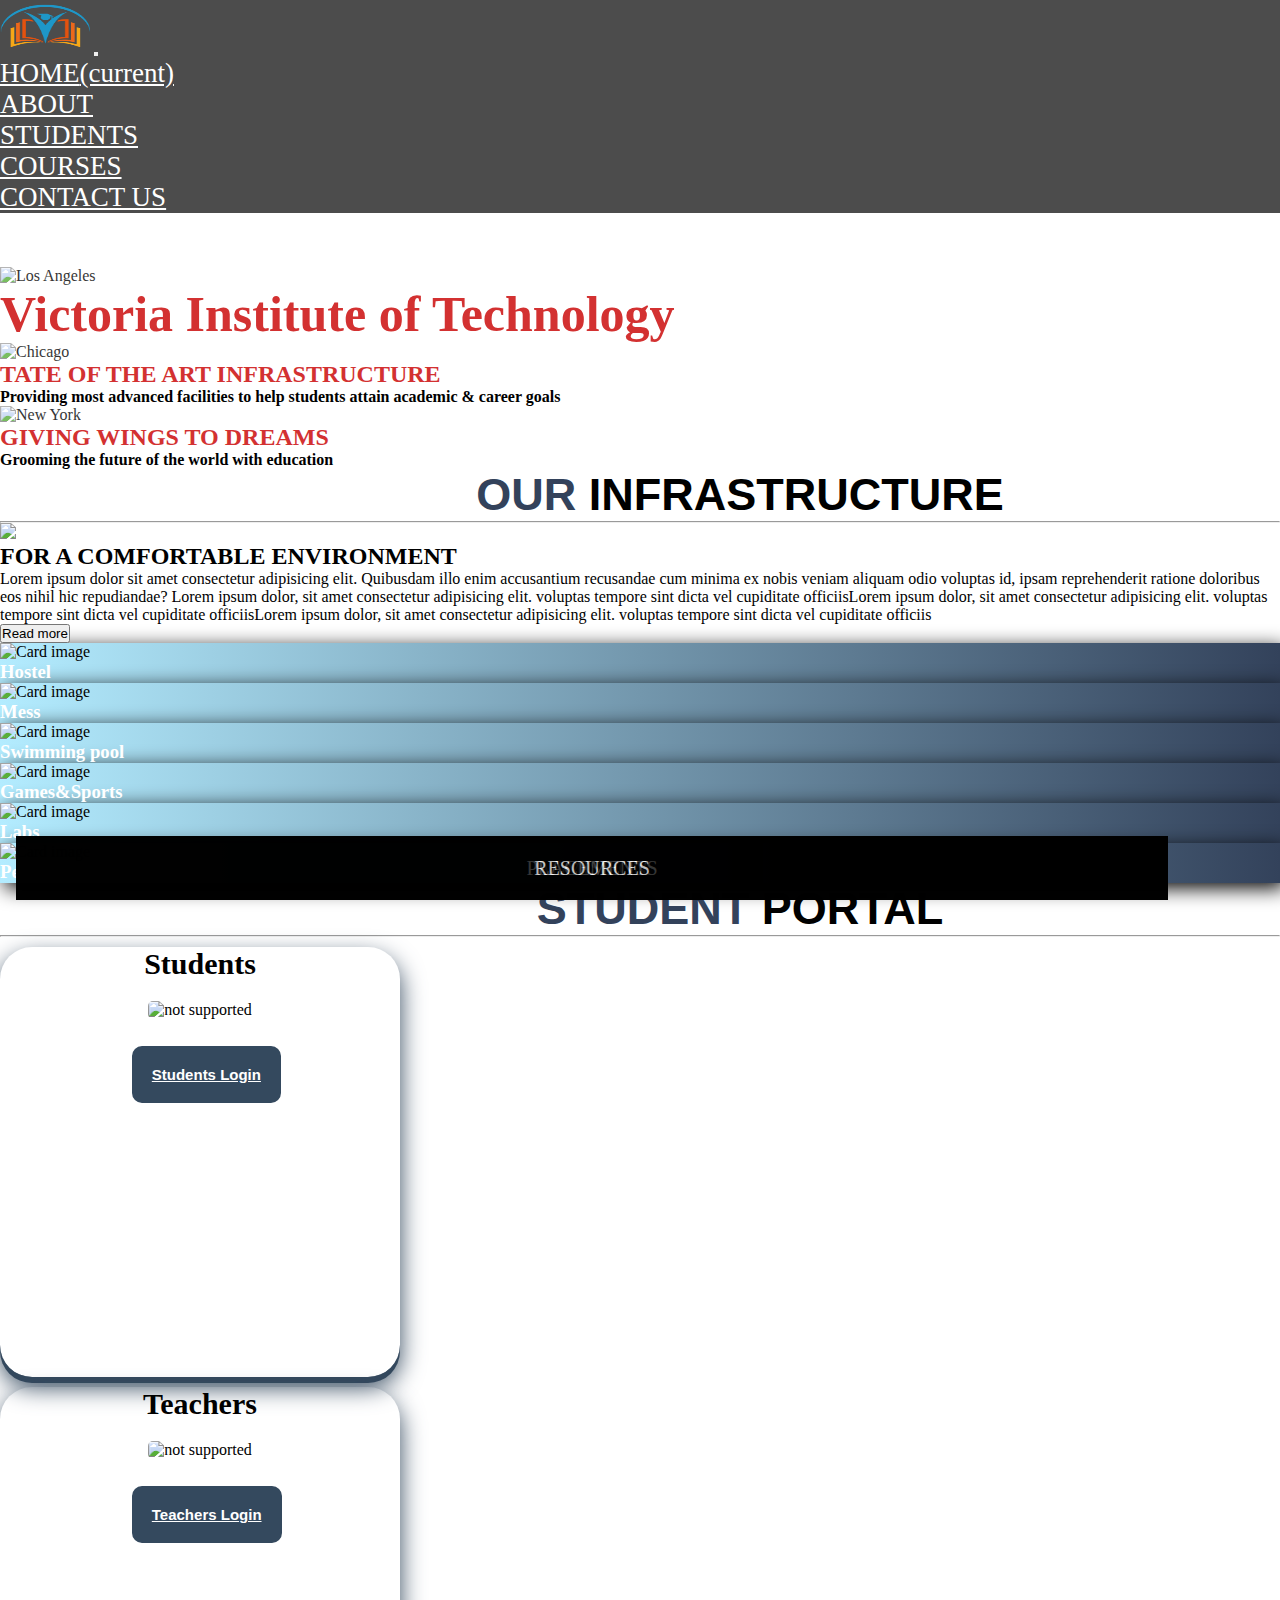
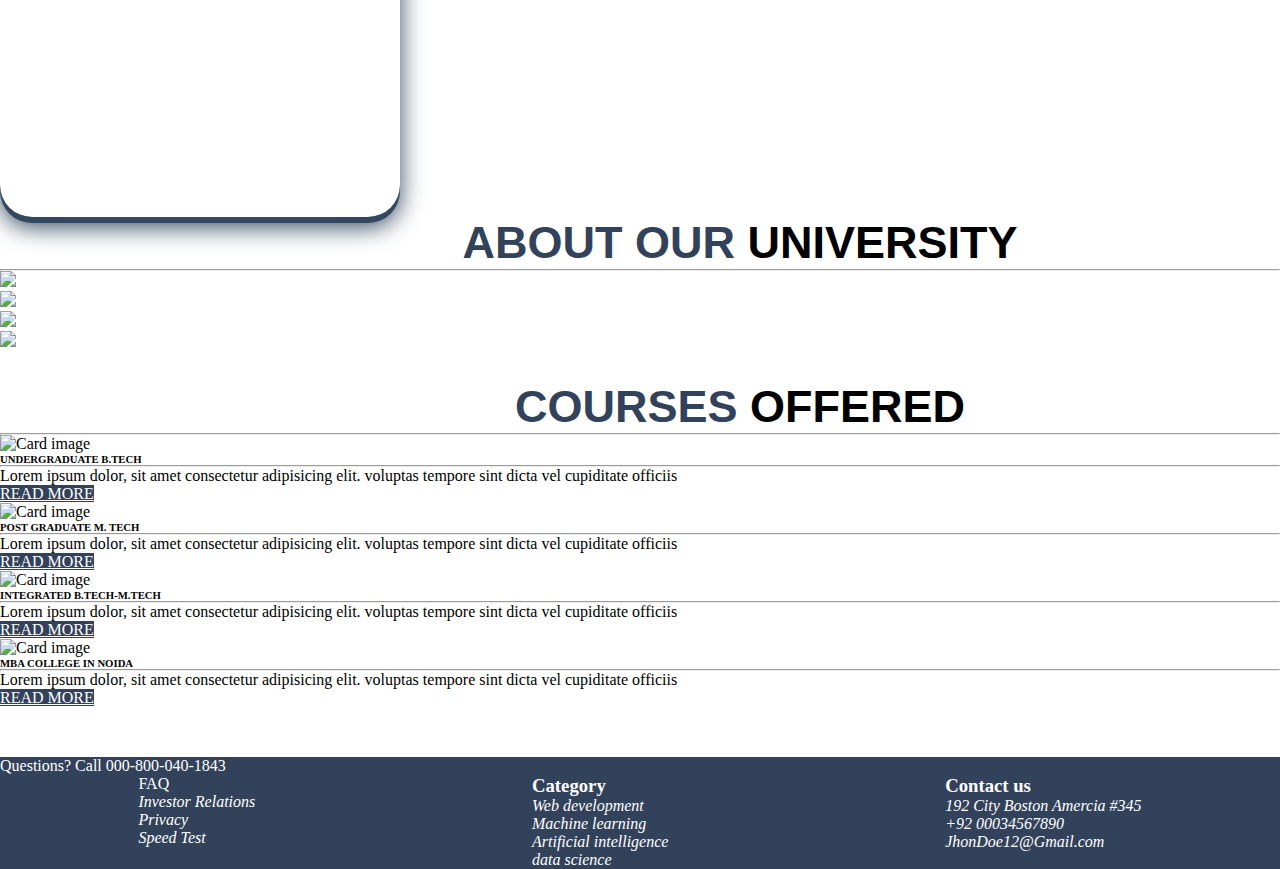
==== index.html @ 6ae4d7e6 "final changes" ====
<!DOCTYPE html>
<html lang="en">
<head>
  <meta charset="utf-8">
  <meta name="viewport" content="width=device-width, initial-scale=1">
  <link rel="stylesheet" type="text/css" href="style.css">
  <link rel="stylesheet" href="bootstrap.min.css">
  <title>VIT</title>
  <script src="jquery-3.5.1.min.js"></script>
  <script src="https://cdnjs.cloudflare.com/ajax/libs/popper.js/1.16.0/umd/popper.min.js"></script>
  <script src="bootstrap.min.js"></script>
</head>
<body>
	<header>

<nav class="navbar navb navbar-expand-lg navbar-light fixed-top" id="nav-bar">
  <a class="navbar-brand" href="#"><img src="logo2.png" width="90" height="54"></a>
  <button class="navbar-toggler" type="button" data-toggle="collapse" data-target="#navbarSupportedContent" aria-controls="navbarSupportedContent" aria-expanded="false" aria-label="Toggle navigation">
    <span class="navbar-toggler-icon"></span>
  </button>

  <div class="collapse navbar-collapse" id="navbarSupportedContent">
    <ul class="navbar-nav mx-auto nav-el">
      <li class="nav-item ">
        <a class="nav-link mx-4" style="color:white;font-size:27px;" href="#">HOME<span class="sr-only">(current)</span></a>
      </li>
      <li class="nav-item">
        <a class="nav-link mx-4"style="color:white;font-size:27px;" href="#headss">ABOUT</a>
      </li>
      <li class="nav-item">
        <a class="nav-link mx-4"style="color:white;font-size:27px;" href="#tutors">STUDENTS</a>
      </li>
      <li class="nav-item">
        <a class="nav-link mx-4"style="color:white;font-size:27px;" href="#courses">COURSES</a>
      </li>
      <li class="nav-item">
        <a class="nav-link mx-4"style="color:white;font-size:27px;" href="#contact">CONTACT US</a>
      </li>
    </ul>
    
  </div>
</nav>
  
</header>
</div>
<div id="demo" class="carousel slide" data-ride="carousel">

  <!-- Indicators -->
  <ul class="carousel-indicators">
    <li data-target="#demo" data-slide-to="0" class="active"></li>
    <li data-target="#demo" data-slide-to="1"></li>
    <li data-target="#demo" data-slide-to="2"></li>
  </ul>

  <!-- The slideshow -->
  <div class="carousel-inner">
    <div class="carousel-item active">
      <img src="campus3.jpeg" class="d-block w-100 "alt="Los Angeles">
      <div class="carousel-caption">
    <h1 class=" text-uppercase align-items-center  text-center" style="font-size:50px;color:hsl(0, 65%, 51%);font-weight:800;">Victoria Institute of Technology
    </h1>
    
</div>
 
    </div>
    <div class="carousel-item">
      <img src="campus5.jpeg" class="d-block w-100" alt="Chicago">
      <div class="carousel-caption">
    <h2 class="text-uppercase  text-left" style="color:hsl(0, 65%, 51%);font-weight:600;">TATE OF THE ART INFRASTRUCTURE</h2>
    	<p class=" font-italic text-left"style="color:black;font-weight:600;">
Providing most advanced facilities to help students attain academic & career goals</p>

</h2>
</div>
 
    </div>
    <div class="carousel-item">
      <img src="campus.jpg"class="d-block w-100" alt="New York">
      <div class="carousel-caption">
    <h2 class="text-uppercase text-left"style="color:hsl(0, 65%, 51%);font-weight:600;">

      GIVING WINGS TO DREAMS
  </h2>
  <p class="font-italic text-left"style="color:black;font-weight:600;">
Grooming the future of the world with education
</p>


    </div>
</div>

  <!-- Left and right controls -->
  <a class="carousel-control-prev" href="#demo" data-slide="prev">
    <span class="carousel-control-prev-icon"></span>
  </a>
  <a class="carousel-control-next" href="#demo" data-slide="next">
    <span class="carousel-control-next-icon"></span>
  </a>
</div>

<section>
	<div class="container my-5">
    <h2 id="headss">OUR<span class="normal-fonts theme_color"> Infrastructure</span></h2> 
		<hr class="w-25 pt-5 mx-auto" >
			<div class="row  mb-5">
				<div class="col-lg-6 col-md-6 col-12">
				<img src="admission.jpg" class="img-fluid" id="crop-img">
			</div>

				<div class="col-lg-6 col-md-6 col-12">
				<h2 class="text-danger">FOR A COMFORTABLE ENVIRONMENT</h2>
				<p class="pt-3">Lorem ipsum dolor sit amet consectetur adipisicing elit. Quibusdam illo enim accusantium recusandae cum minima ex nobis veniam aliquam odio voluptas id, ipsam reprehenderit ratione doloribus eos nihil hic repudiandae?
          Lorem ipsum dolor, sit amet consectetur adipisicing elit. voluptas tempore sint dicta vel cupiditate officiisLorem ipsum dolor, sit amet consectetur adipisicing elit. voluptas tempore sint dicta vel cupiditate officiisLorem ipsum dolor, sit amet consectetur adipisicing elit. voluptas tempore sint dicta vel cupiditate officiis
          
         </p>
				<button class=" btn bg-warning"> Read more</button>
			</div>
		</div>
	</div>
		</section>
		<section>
			<div class="container">
	<div class="row mb-5">
				<div class="col-lg-4 col-md-4 col-12">
				<div class="card mx-2" id="nope" style="box-shadow:5px 5px 20px;border:none;">
  <img class="card-img-tops" id="pic" src="collegehostel.jpg" alt="Card image" >
  <div class="card-body">
    <h3 class="card-title text-center font-weight-light">Hostel</h3>
  </div>
</div>
</div>
  <div class="col-lg-4 col-md-4 col-12">
				<div class="card mx-2" id="nope" style="box-shadow:5px 5px 20px;">
  <img class="card-img-tops"id="pic" src="messs.jpg" alt="Card image">
  <div class="card-body">
    <h3 class="card-title text-center font-weight-light">Mess</h3>
  </div>
</div>
</div>
  <div class="col-lg-4 col-md-4 col-12">
				<div class="card mx-2" id="nope" style="box-shadow:5px 5px 20px;">
  <img class="card-img-tops" id="pic"src="collegepool.jpg" alt="Card image">
  <div class="card-body">
    <h3 class="card-title text-center font-weight-light">Swimming pool</h3>
  </div>
</div>
</div>
</div>
</div>

			<div class="container">
	<div class="row mb-5">
				<div class="col-lg-4 col-md-4 col-12">
				<div class="card mx-2" id="nope" style="box-shadow:5px 5px 20px;">
  <img class="card-img-tops" id="pic" src="collegegames.jpg" alt="Card image" >
  <div class="card-body">
    <h3 class="card-title text-center font-weight-light">Games&Sports</h3>
  </div>
</div>
</div>
  <div class="col-lg-4 col-md-4 col-12">
				<div class="card mx-2" id="nope" style="box-shadow:5px 5px 20px;">
  <img class="card-img-tops" id="pic" src="labwork.jpg" alt="Card image">
  <div class="card-body">
    <h3 class="card-title text-center font-weight-light">Labs</h3>
  </div>
</div>
</div>
  <div class="col-lg-4 col-md-4 col-12">
				<div class="card mx-2" id="nope" style="box-shadow:5px 5px 20px;">
  <img class="card-img-tops"id="pic" src="college1.jpg" alt="Card image">
  <div class="card-body">
    <h3 class="card-title text-center font-weight-light">Performing Arts</h3>
  </div>
</div>
</div>
</div>
</div>
</section>
<!-- <section>
	<div class="container mb-5 ml-sm-auto">
	<iframe width="1140px" height="700px" src="https://www.youtube.com/embed/Ll4L-PI4HUc" frameborder="0" allow="accelerometer; autoplay; encrypted-media; gyroscope; picture-in-picture" allowfullscreen></iframe>
</div>
</section> -->
<div  class="container my-5" id="tutors">

  <h2 id="headss">STUDENT<span class="normal-fonts theme_color"> PORTAL</span></h2> 
  <hr class="w-25 mx-auto pt-5" >
<div class="container" >
	<div class="row" id="cardsrow">
	
  <div class="col col-md-12 col-sm-12 d-flex justify-content-between">

    
<div class="cardss">
  <h3 style="text-align:center;color:black;font-size:30px;margin-top:10px;font-weight:bold;">Students</h3>
  <div class="img" style="margin:20px;text-align: center;">
  
  <img src="students.png" class="card-img-top fluid "alt="not supported">
  </div>
  <div class="card-body p-1" id="facility">
    
    <button id="mentor"><a href="login.html" id="view"style="color:white;font-weight:bold;font-size:15px;">Students Login </a></button>
  
  </div>
</div>

<div class="cardss">
  <h3 style="text-align:center; color:black;font-size:30px;margin-top:10px;font-weight:bold;">Teachers</h3>
  <div class="img" style="margin:20px;text-align: center;">
  
  <img src="teachers.jfif" class="card-img-top fluid "alt="not supported">
  </div>
  <div class="card-body p-1" id="facility">
    
    <button id="mentor"><a href="final.html" id="view"style="color:white;font-weight:bold;font-size:15px;">Teachers Login </a></button>
  
  </div>
</div>
  
</div>
</div>
</div>
</div>
<section class="my-5">
	<div class="container">
		<h2 id="headss">ABOUT OUR<span class="normal-fonts theme_color"> UNIVERSITY</span></h2> 
		<hr class=" mx-auto w-25  pt-5">
	    </div>
	    <div class="container">
			

		<div class="row mb-5 " id="rows">
		
				<div class="col-lg-3 col-md-6 col-12" id="overlayss">
					
				<img src="academic.jpg" class="img-fluid" width="100%" id="pic1">
				<div class="overlay ">
		       
			      <div class="text"> ACADEMICS</div>
			       
			  
                  
             
             </div>
		  
	</div>
			
			<div class="col-lg-3 col-md-6 col-12" id="overlayss2" >
				<img src="admission.jpg"class="img-fluid" width="100%"  id="pic2">
				<div class="overlay">
			      <div class="text"> ADMISSION</div>
             </div>
			</div>
	<div class="col-lg-3 col-md-6 col-12" id="overlayss3">
				<img src="placement.jpg" class="img-fluid"  width="100%" id="pic3">
				<div class="overlay" >
		       
			      <div class="text"> PLACEMENTS</div>
                  
             
             </div>
			</div>
	<div class="col-lg-3 col-md-6 col-12" id="overlayss4">
				<img src="resources.jpg" class="img-fluid" width="100%" id="pic4" >
				<div class="overlay">
		       
			      <div class="text"> RESOURCES</div>
                  
             
             </div>
			</div>
		</div>
</div>
	
	</section>
	<section class="my-5" >

	<div class="container-fluid " style="margin-top: 30px;" id=
"courses">
    <h2 id="headss" >COURSES<span class="normal-fonts theme_color"> OFFERED </span></h2> 
		<hr class=" w-25 mx-auto pt-5 primary">
			
	</div>
		<div class="container" id="cards">
			<div class="row">
				<div class="col col-lg-3 col-md-6 col-12">
				<div class="card ">
  <img class="card-img-tops img-fluid" src="academic.jpg" alt="Card image" >
  <div class="card-body">
    <h6 class="card-title  font-weight-light">UNDERGRADUATE B.TECH
</h6>
    <hr>
    <p class="card-text">Lorem ipsum dolor, sit amet consectetur adipisicing elit. voluptas tempore sint dicta vel cupiditate officiis</p>
      <a href="#" class="btn" style="background-color:#33425B;color:white;">READ MORE</a>

  </div>
</div>
</div>
<div class="col col-lg-3 col-md-6 col-12">
	<div class="card  my-auto">
				
  <img class="card-img-top img-fluid" src="admission.jpg" alt="Card image" >
  <div class="card-body">

    <h6 class="card-title font-weight-light">POST GRADUATE M. TECH
</h6>
    <hr>
    <p class="card-text">Lorem ipsum dolor, sit amet consectetur adipisicing elit. voluptas tempore sint dicta vel cupiditate officiis</p>
      <a href="#" class="btn" style="background-color:#33425B;color:white;">READ MORE</a>
</div>
  
</div>
</div>
<div class="col col-lg-3 col-md-6 col-12">
				<div class="card my-auto">
  <img class="card-img-top img-fluid" src="college1.jpg" alt="Card image">
  <div class="card-body">
    <h6 class="card-title  font-weight-light">INTEGRATED B.TECH-M.TECH
</h6>
    <hr>
    <p class="card-text">Lorem ipsum dolor, sit amet consectetur adipisicing elit. voluptas tempore sint dicta vel cupiditate officiis</p>
      <a href="#" class="btn" style="background-color:#33425B;color:white;">READ MORE</a>

  </div>
</div>
</div>
<div class="col col-lg-3 col-md-6 col-12">
				<div class="card my-auto">
  <img class="card-img-top img-fluid" src="resources.jpg" alt="Card image" >
  <div class="card-body">
    <h6 class="card-title font-weight-light">MBA COLLEGE IN NOIDA
</h6>
    <hr>
    <p class="card-text">Lorem ipsum dolor, sit amet consectetur adipisicing elit. voluptas tempore sint dicta vel cupiditate officiis</p>
      <a href="#" class="btn" style="background-color:#33425B;color:white;">READ MORE</a>

  </div>
</div>
</div>

</div>

	</div>
</section>
  <div class="wrapper" style="margin-top:50px;" >

    <footer id="contact">
		<div class="container p-5">
		
			<div class="para">
				Questions? Call 000-800-040-1843
			</div>
			<div class="footers1">
				<span id="content1">
					<p>FAQ</p>
					<p><i>Investor Relations</i></p>
					<p><i> Privacy</i></p>
					<p><i> Speed Test</i></p><br>
					
				
				</span>
				<span id="content2">
        <h3> Category </h3>
					<p><i>Web development</i></p>
					<p><i>Machine learning</i></p>
					<p><i> Artificial intelligence</i></p>
					<p><i> data science</i></p>
				</span>
				
				<span id="content2">
        <h3> Contact us </h3>
					<div>
                 <i class="fa fa-map-marker" id="place"></i><span class="form-info"><i>  192 City Boston Amercia #345</i></span><br>
                 <i class="fa fa-phone" id="phone"> </i><span class="form-info"> <i> +92 00034567890</i></span><br>
                 <i class="fa fa-envelope" id="mail"></i><span class="form-info"> <i>JhonDoe12@Gmail.com</i></span>
               </div>
				</span>
			</div>
		</div>
  </div>
</div>
	</footer>

</div>






	</section>
		<script>

      var nav=document.querySelector('.navb');
      let prevscrollY = window.scrollY;

      window.addEventListener('scroll', ()=>{
        if(window.scrollY > prevscrollY)
        {
          nav.style.transform='translateY(-100%)';
          nav.style.transition='all .5s';
        }
        else{
          nav.style.transform='translateY(0%)';
          nav.style.transition='all .5s';
        }

        prevscrollY=window.scrollY;
      });
      
  
		// when we click on the thumbnail
		// we set the src attribute of the 
		// bit image to be the same as the 
		// src of the image we have clicked on
		// ("this"). This loads the same
		// image file into the big image
		$(".card-img-tops").hover(function(){
			$("#crop-img").attr('src', 
				$(this).attr('src'));
		});
	</script>

	
	


			

</body>
</html>
---- style.css ----
.navb{
  background: rgb(0, 0, 0, 0.7);
}


  .w-100 {
	width: 100% !important;
	height: 65vh;
	object-fit:cover;
  }
  hr{
	  color:#33425B;
  }
  footer
{
	width:100%;
  min-height:100%;
	background: #33425B;
	color:white;
	opacity:1;
}
div.footers1
{
	display:flex;
	flex-direction:row;
	justify-content: space-around;
}
  .normal-fonts
  {
    font-weight:700;
    
  

  }
  .theme_color
  {
    color: black;
  }
#headss
{
    font-family: 'Amatic SC', cursive;
font-family: 'Anton', sans-serif;
font-family: 'Oswald', sans-serif;
  font-size: 45px;
  color:#33425B;
  text-align:center;
  font-weight: 800;
  margin-left:200px;
  text-transform: uppercase;
}
  
section div.container h1
{
	font-size:40px;


}
#overlayss

/* img#pic
{
	border:2px solid gray;
	
} */
div#nope
{
	/* border:6px solid #D8E9F0; */
	box-shadow: 0 0 10px;
	border:none;

}
div#nope:hover{
  
	-webkit-transform:scale(1.15);
	-moz-transform:scale(1.5);
	-ms-transform:scale(1.10);
	-o-transform:scale(1.0);
	transform:scale(1.2);
  }
h3{
	color:white;
}
div#nope
{
	cursor:pointer;
	 background-image: linear-gradient(to right,rgb(179, 236, 255),#33425B)
	}
	li.nav-item a
	{
		font-size:30px;
		
	
	}
/*}*/
iframe
{
	width:100%;
	height:100%;
}
.overlay {
 position: absolute;
  bottom: 0;
  left: 0;
  right: 0;
  background-color:black;
  opacity:0.7;
  padding:32px;
  margin-left:16px;
  margin-right:14px;
  
cursor:pointer;
  width: 90%;
  
  height: 0;
  text-align:top;
 
  transition: .5s ease;
}





#overlayss:hover .overlay
{ height:100%;
	background-color: #33425B;
	opacity:0.7;
	
}
.text
{
	color:white;
  font-size: 20px;
  position: absolute;
  top: 50%;
  left: 50%;
  -webkit-transform: translate(-50%, -50%);
  -ms-transform: translate(-50%, -50%);
  transform: translate(-50%, -50%);
  text-align: center;
  
}





#overlayss2:hover .overlay
{ height:100%;
	background-color: #33425B;
	opacity:0.7;

}
#overlayss3:hover .overlay
{ height:100%;
	background-color: #33425B;
	opacity:0.7;
}
#overlayss4:hover .overlay
{ height:100%;
	background-color: #33425B;
	opacity:0.7;
}
/* section div#cards
{
	margin-left:200px;
	justify-content: space-between;
} */

h1{
	color:#33425B;
}
html,body
{
    width: 100%;
    min-height: 100%;
    margin: 0px;
    padding: 0px;
    overflow-x: hidden; 
}

*
{
	
box-sizing: border-box;
margin:0px;
padding:0px;
}
.cardss
{
	
	
  width:400px; height:430px;
  
 
  transition: all 0.3s cubic-bezier(.25,.8,.25,1);
 
  box-shadow: 0 10px 25px #34495E, 0 6px 0px #34495E;
  outline: none;
  border-top-left-radius: 32px;
    border-top-right-radius: 32px;
    border-bottom-right-radius: 32px;
    border-bottom-left-radius: 32px;
}
.cardss img{
  border-radius:5px;

}
.img
	{
	
        position:relative;

	}
    .img img 
  {
    
  
  width: 80%;
  height: 250px;
  object-fit: fill;


  }

#facility
{
	font-size:16px;
	cursor:pointer;
	opacity:1;
	display: block;
  border-radius:32px;
	padding:5px;
}
#mentor
{
  position:relative;left:32%;top:80%;padding:20px 20px;border:solid 2px white;border-radius:12px;color:white;background-color:#34495E;
}
nav li a{
	font-style: bold;
}
.carousel-item img
{
	opacity:0.8;
}
/* nav li a:before, header nav li a:after {
	content: "";
	bottom: 0;
	width: 0px;
	height: 2px;
	display: block;
	position: absolute;
	color:black;
	-webkit-transition: all 0.3s ease-in-out;
			transition: all 0.3s ease-in-out;  
  }
nav li a:hover:before , header nav li a:hover:after {
	width: 50%;
	color:black;
  }
  
  @keyframes grow {
	0% { transform: scale(1) rotate(0deg); }
	50% { transform: scale(1.6) rotate(10deg);}
  }
  
  @-webkit-keyframes grow {
	0% { transform: scale(1) rotate(0deg); }
	50% { transform: scale(1.6) rotate(10deg);}
  }
  
   */
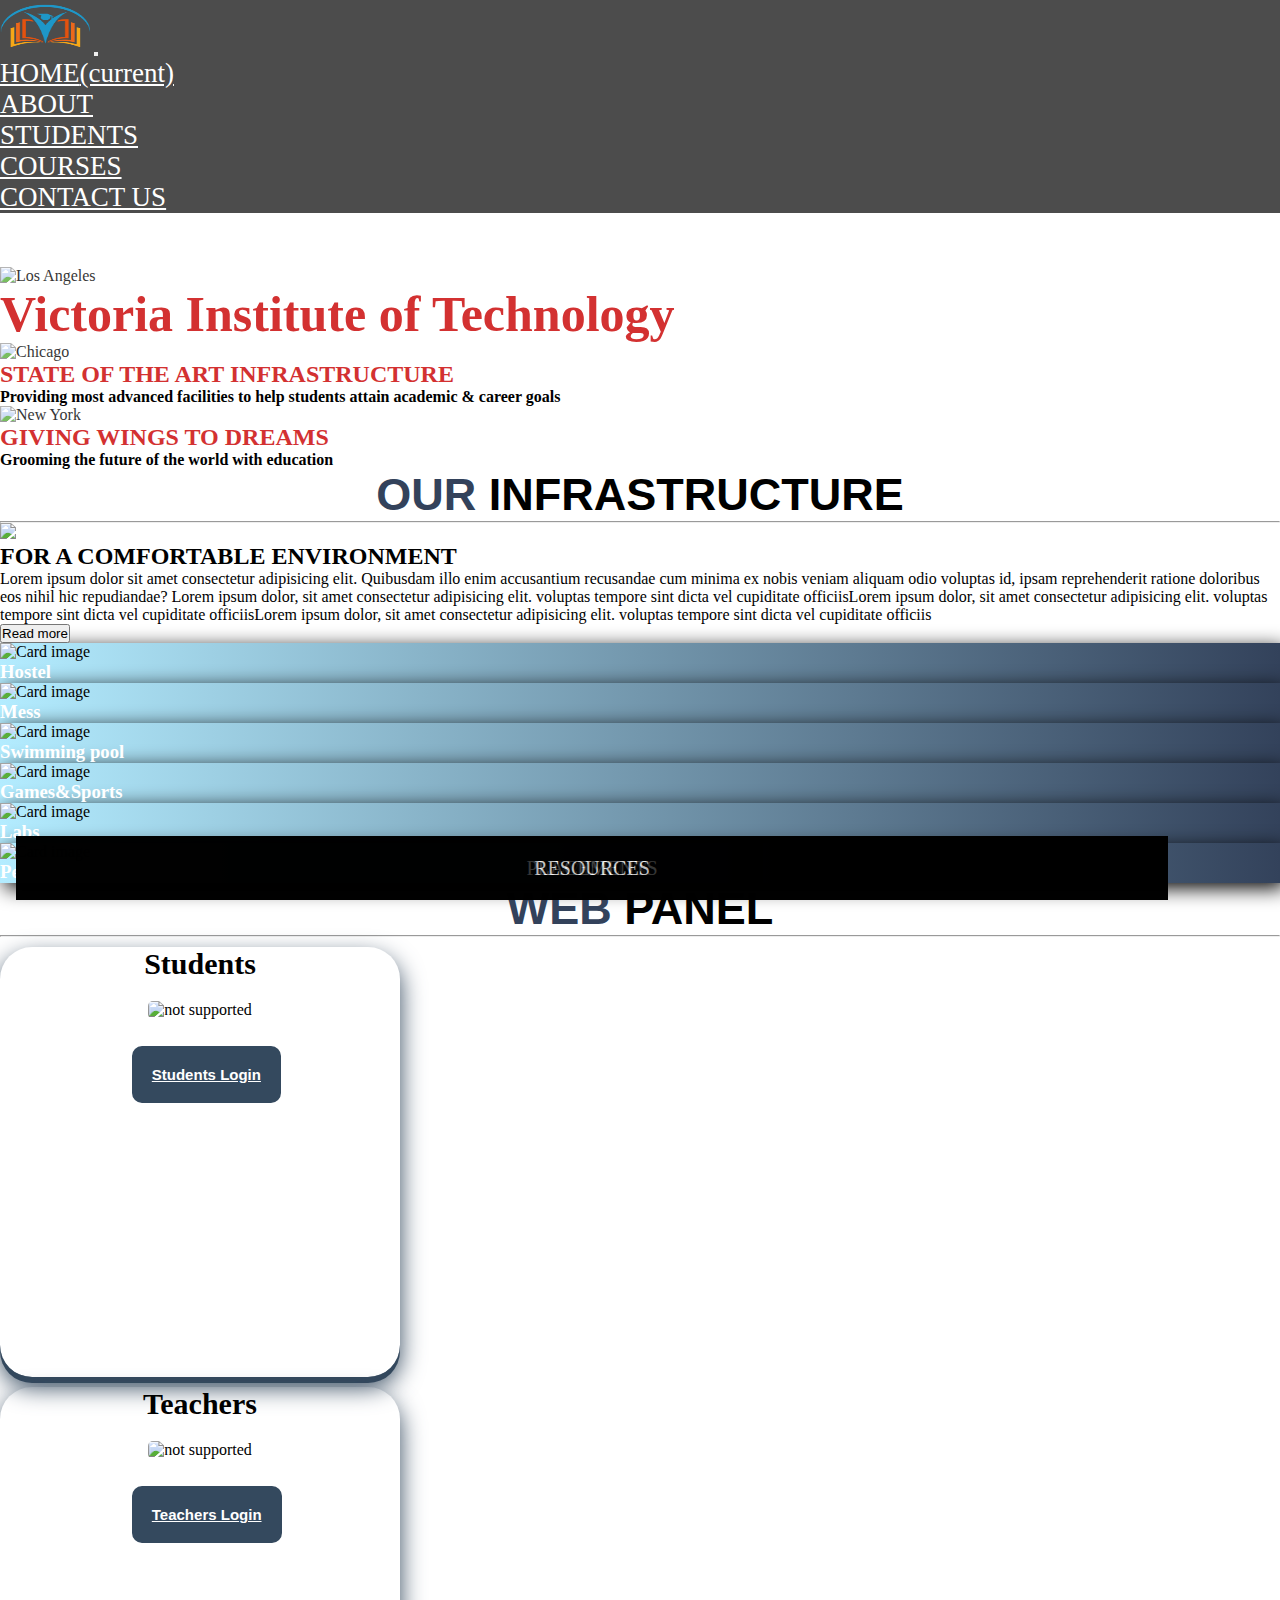
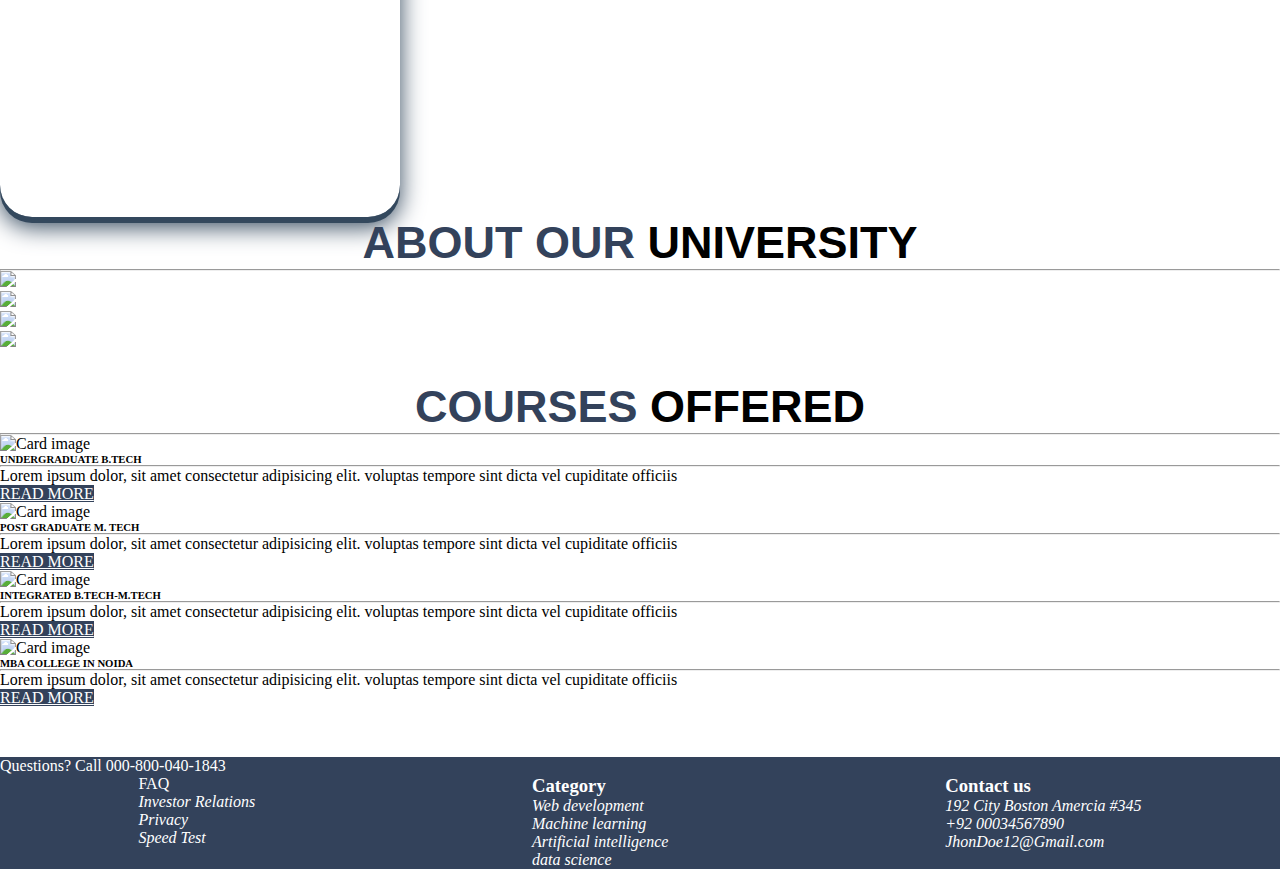
==== commit f51e1563: "portals space fixed" ====
--- a/index.html
+++ b/index.html
@@ -66,7 +66,7 @@
     <div class="carousel-item">
       <img src="campus5.jpeg" class="d-block w-100" alt="Chicago">
       <div class="carousel-caption">
-    <h2 class="text-uppercase  text-left" style="color:hsl(0, 65%, 51%);font-weight:600;">TATE OF THE ART INFRASTRUCTURE</h2>
+    <h2 class="text-uppercase  text-left" style="color:hsl(0, 65%, 51%);font-weight:600;">STATE OF THE ART INFRASTRUCTURE</h2>
     	<p class=" font-italic text-left"style="color:black;font-weight:600;">
 Providing most advanced facilities to help students attain academic & career goals</p>
 
@@ -184,12 +184,12 @@
 </section> -->
 <div  class="container my-5" id="tutors">
 
-  <h2 id="headss">STUDENT<span class="normal-fonts theme_color"> PORTAL</span></h2> 
+  <h2 id="headss">WEB<span class="normal-fonts theme_color"> PANEL</span></h2> 
   <hr class="w-25 mx-auto pt-5" >
 <div class="container" >
 	<div class="row" id="cardsrow">
 	
-  <div class="col col-md-12 col-sm-12 d-flex justify-content-between">
+  <div class="col col-md-12 col-sm-12 d-flex justify-content-around">
 
     
 <div class="cardss">
--- a/style.css
+++ b/style.css
@@ -46,7 +46,7 @@
   color:#33425B;
   text-align:center;
   font-weight: 800;
-  margin-left:200px;
+  /* margin-left:200px; */
   text-transform: uppercase;
 }
   
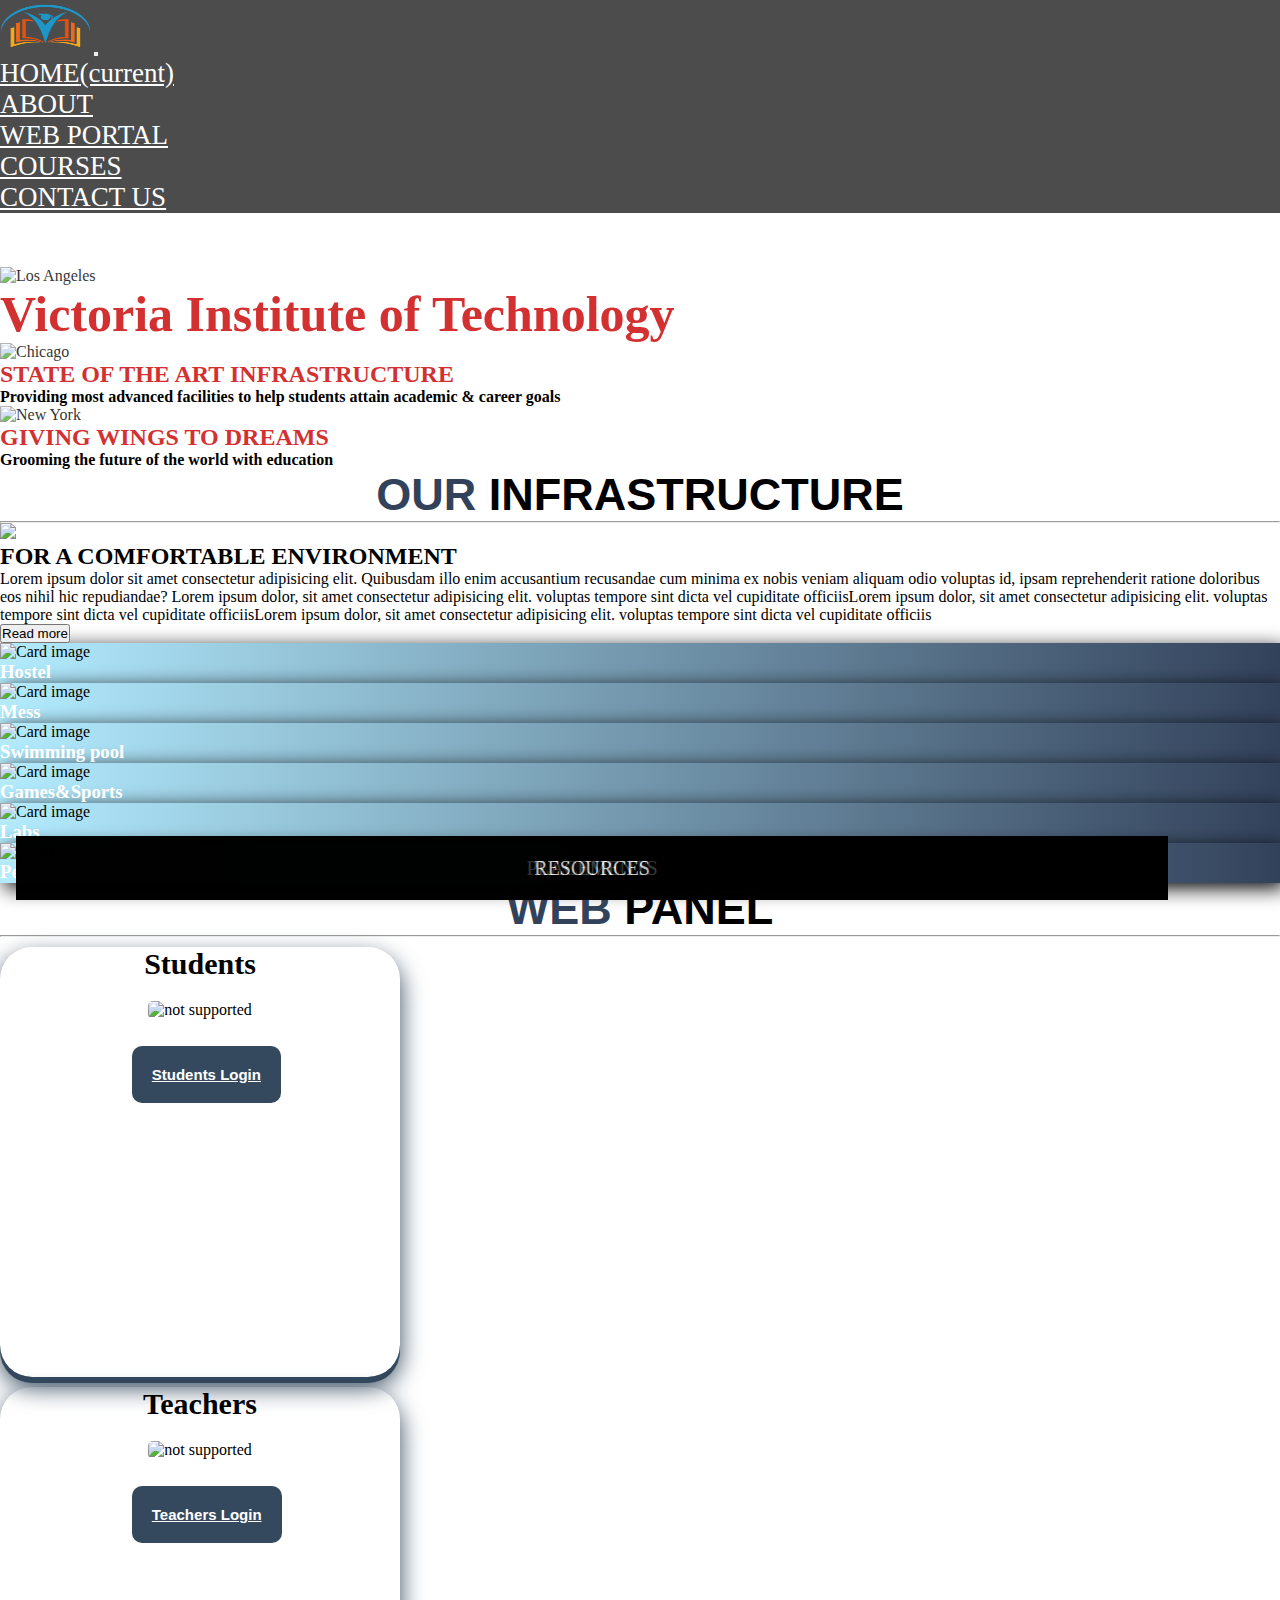
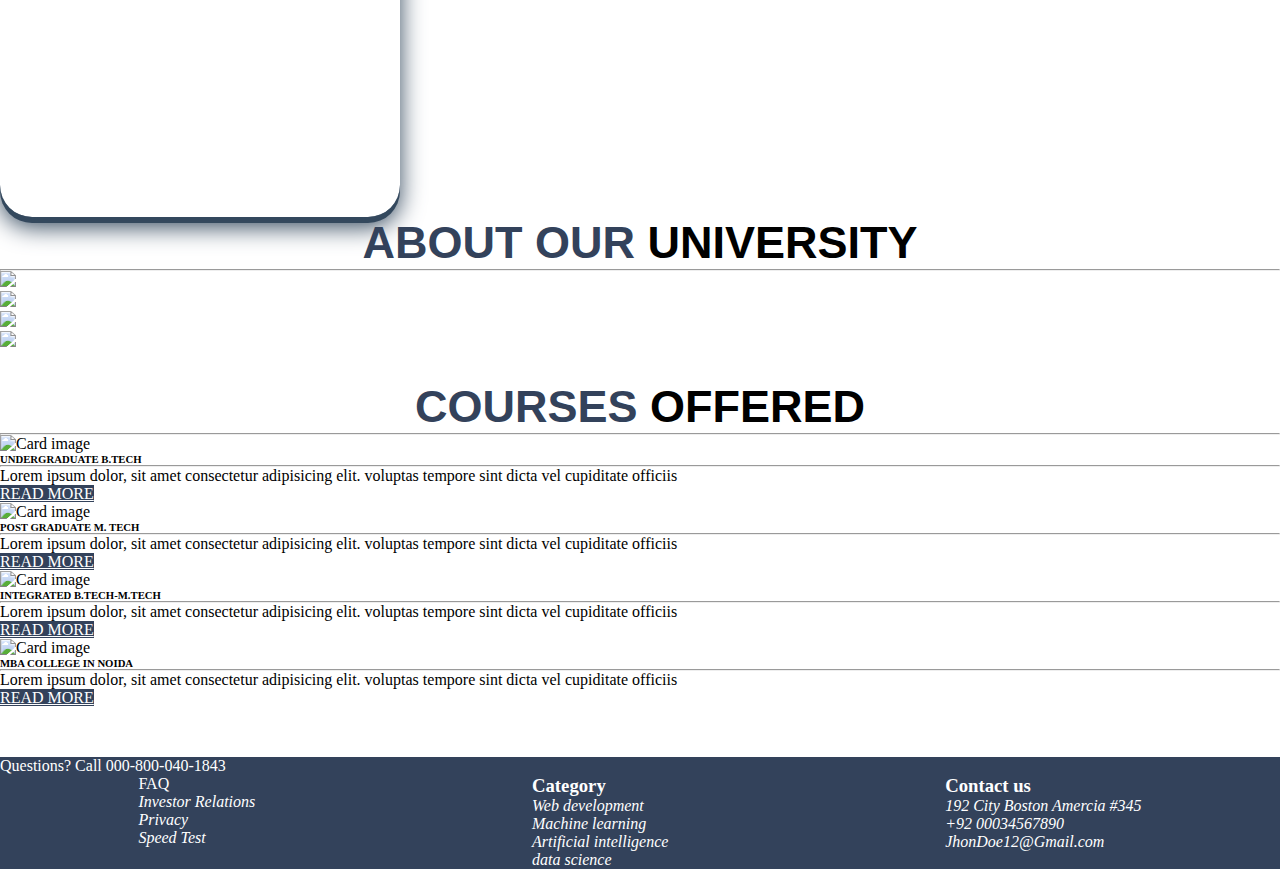
==== commit 9663ad45: "Update index.html" ====
--- a/index.html
+++ b/index.html
@@ -28,7 +28,7 @@
         <a class="nav-link mx-4"style="color:white;font-size:27px;" href="#headss">ABOUT</a>
       </li>
       <li class="nav-item">
-        <a class="nav-link mx-4"style="color:white;font-size:27px;" href="#tutors">STUDENTS</a>
+        <a class="nav-link mx-4"style="color:white;font-size:27px;" href="#tutors">WEB PORTAL</a>
       </li>
       <li class="nav-item">
         <a class="nav-link mx-4"style="color:white;font-size:27px;" href="#courses">COURSES</a>
